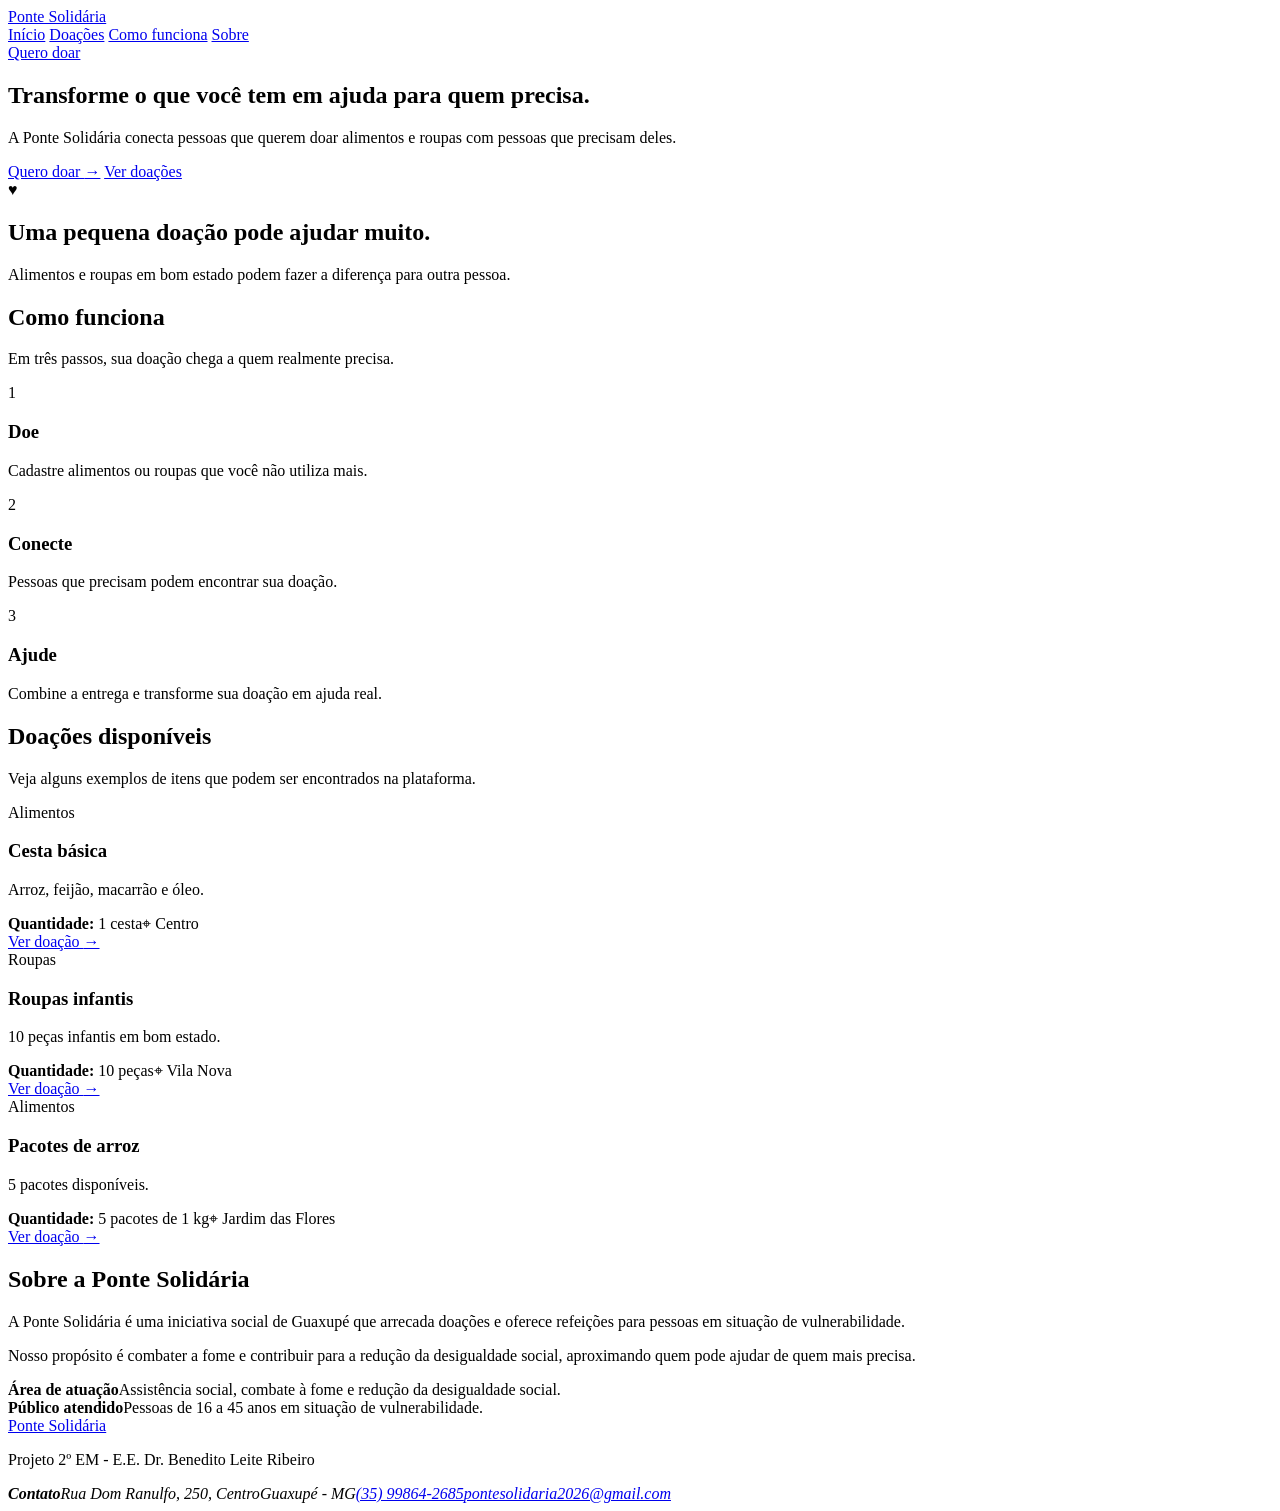
==== public/index.html @ 940585b2 "Migra projeto para site estático no Cloudflare Pages" ====
<!DOCTYPE html>
<html lang="pt-BR">
<head>
    <meta charset="UTF-8">
    <meta name="viewport" content="width=device-width, initial-scale=1.0">
    <meta name="description" content="A Ponte Solidária conecta pessoas que querem doar alimentos e roupas com quem precisa.">
    <title>Ponte Solidária — Doe, conecte, ajude</title>
    <link rel="stylesheet" href="/assets/css/style.css">
</head>
<body>
    <header class="site-header">
        <div class="container header-inner">
            <a class="brand" href="/" aria-label="Ponte Solidária - início">Ponte Solidária</a>
            <nav class="main-nav" aria-label="Navegação principal">
                <a href="/">Início</a>
                <a href="/doacoes.html">Doações</a>
                <a href="#como-funciona">Como funciona</a>
                <a href="#sobre">Sobre</a>
            </nav>
            <a class="button button-small button-primary header-action" href="/quero-doar.html">Quero doar</a>
        </div>
    </header>

    <main>
        <section class="hero" id="inicio">
            <div class="container hero-grid">
                <div class="hero-content">
                    <h1>Transforme o que você tem em ajuda para quem precisa.</h1>
                    <p>A Ponte Solidária conecta pessoas que querem doar alimentos e roupas com pessoas que precisam deles.</p>
                    <div class="hero-actions">
                        <a class="button button-primary" href="/quero-doar.html">Quero doar <span aria-hidden="true">→</span></a>
                        <a class="button button-secondary" href="/doacoes.html">Ver doações</a>
                    </div>
                </div>
                <div class="hero-box">
                    <span class="hero-box-icon" aria-hidden="true">♥</span>
                    <h2>Uma pequena doação pode ajudar muito.</h2>
                    <p>Alimentos e roupas em bom estado podem fazer a diferença para outra pessoa.</p>
                </div>
            </div>
        </section>

        <section class="how-section section" id="como-funciona">
            <div class="container">
                <div class="section-heading centered">
                    <h2>Como funciona</h2>
                    <p>Em três passos, sua doação chega a quem realmente precisa.</p>
                </div>
                <div class="steps-grid">
                    <article class="step-card"><span class="step-number">1</span><h3>Doe</h3><p>Cadastre alimentos ou roupas que você não utiliza mais.</p></article>
                    <article class="step-card"><span class="step-number">2</span><h3>Conecte</h3><p>Pessoas que precisam podem encontrar sua doação.</p></article>
                    <article class="step-card"><span class="step-number">3</span><h3>Ajude</h3><p>Combine a entrega e transforme sua doação em ajuda real.</p></article>
                </div>
            </div>
        </section>

        <section class="donations-section section" id="doacoes">
            <div class="container">
                <div class="section-heading heading-row"><div><h2>Doações disponíveis</h2><p>Veja alguns exemplos de itens que podem ser encontrados na plataforma.</p></div></div>
                <div class="donations-grid">
                    <article class="donation-card"><div class="donation-body"><span class="category-badge">Alimentos</span><h3>Cesta básica</h3><p>Arroz, feijão, macarrão e óleo.</p><div class="card-info"><span><strong>Quantidade:</strong> 1 cesta</span><span class="location"><span aria-hidden="true">⌖</span> Centro</span></div><a class="card-button" href="/doacao.html?id=1">Ver doação <span aria-hidden="true">→</span></a></div></article>
                    <article class="donation-card"><div class="donation-body"><span class="category-badge">Roupas</span><h3>Roupas infantis</h3><p>10 peças infantis em bom estado.</p><div class="card-info"><span><strong>Quantidade:</strong> 10 peças</span><span class="location"><span aria-hidden="true">⌖</span> Vila Nova</span></div><a class="card-button" href="/doacao.html?id=2">Ver doação <span aria-hidden="true">→</span></a></div></article>
                    <article class="donation-card"><div class="donation-body"><span class="category-badge">Alimentos</span><h3>Pacotes de arroz</h3><p>5 pacotes disponíveis.</p><div class="card-info"><span><strong>Quantidade:</strong> 5 pacotes de 1 kg</span><span class="location"><span aria-hidden="true">⌖</span> Jardim das Flores</span></div><a class="card-button" href="/doacao.html?id=3">Ver doação <span aria-hidden="true">→</span></a></div></article>
                </div>
            </div>
        </section>

        <section class="about-section section" id="sobre">
            <div class="container about-grid">
                <div><div class="section-heading"><h2>Sobre a Ponte Solidária</h2></div><p>A Ponte Solidária é uma iniciativa social de Guaxupé que arrecada doações e oferece refeições para pessoas em situação de vulnerabilidade.</p><p>Nosso propósito é combater a fome e contribuir para a redução da desigualdade social, aproximando quem pode ajudar de quem mais precisa.</p></div>
                <div class="about-info"><div><strong>Área de atuação</strong><span>Assistência social, combate à fome e redução da desigualdade social.</span></div><div><strong>Público atendido</strong><span>Pessoas de 16 a 45 anos em situação de vulnerabilidade.</span></div></div>
            </div>
        </section>
    </main>

    <footer class="site-footer" id="contato">
        <div class="container footer-inner">
            <div class="footer-about"><a class="brand brand-footer" href="/">Ponte Solidária</a><p>Projeto 2º EM - E.E. Dr. Benedito Leite Ribeiro</p></div>
            <address class="footer-contact"><strong>Contato</strong><span>Rua Dom Ranulfo, 250, Centro</span><span>Guaxupé - MG</span><a href="tel:+5535998642685">(35) 99864-2685</a><a href="mailto:pontesolidaria2026@gmail.com">pontesolidaria2026@gmail.com</a></address>
        </div>
    </footer>
</body>
</html>
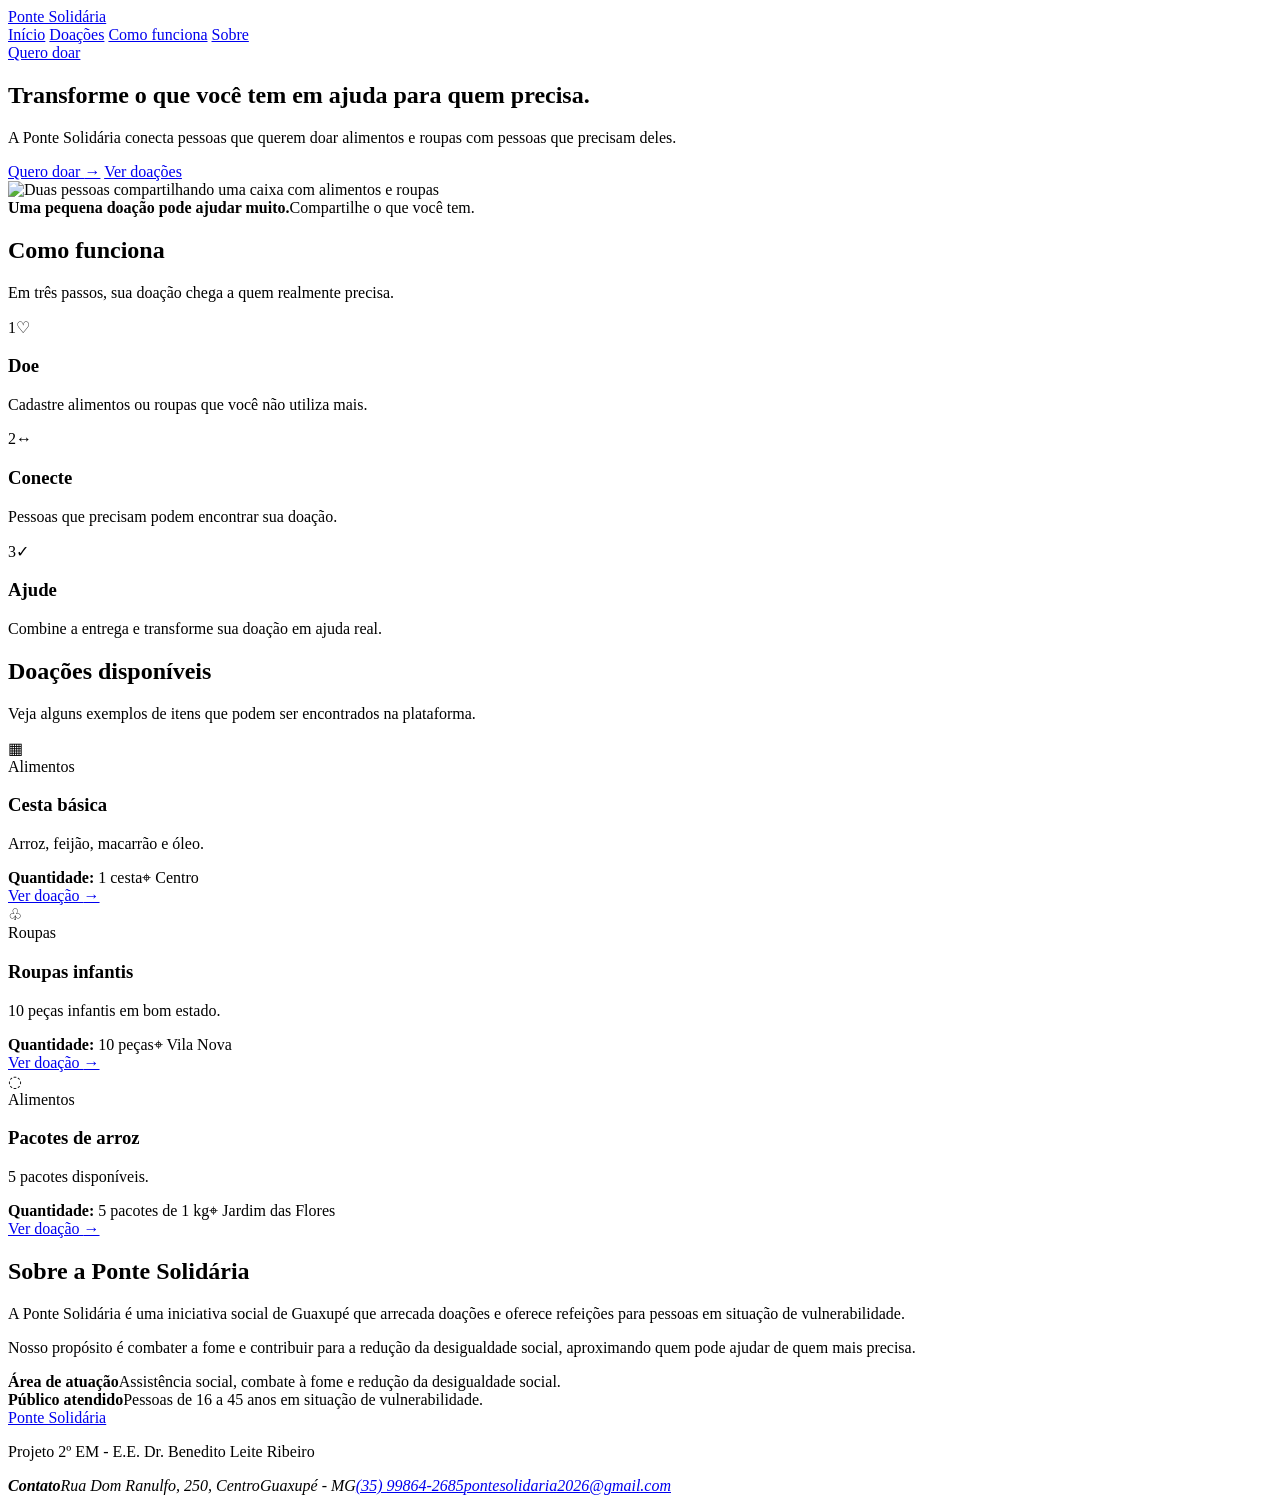
==== commit 6f144295: "Aprimora visual com ilustracao e novos cards" ====
--- a/public/index.html
+++ b/public/index.html
@@ -32,10 +32,9 @@
                         <a class="button button-secondary" href="/doacoes.html">Ver doações</a>
                     </div>
                 </div>
-                <div class="hero-box">
-                    <span class="hero-box-icon" aria-hidden="true">♥</span>
-                    <h2>Uma pequena doação pode ajudar muito.</h2>
-                    <p>Alimentos e roupas em bom estado podem fazer a diferença para outra pessoa.</p>
+                <div class="hero-illustration">
+                    <img src="/assets/images/hero-solidariedade.png" alt="Duas pessoas compartilhando uma caixa com alimentos e roupas">
+                    <div class="hero-caption"><strong>Uma pequena doação pode ajudar muito.</strong><span>Compartilhe o que você tem.</span></div>
                 </div>
             </div>
         </section>
@@ -47,9 +46,9 @@
                     <p>Em três passos, sua doação chega a quem realmente precisa.</p>
                 </div>
                 <div class="steps-grid">
-                    <article class="step-card"><span class="step-number">1</span><h3>Doe</h3><p>Cadastre alimentos ou roupas que você não utiliza mais.</p></article>
-                    <article class="step-card"><span class="step-number">2</span><h3>Conecte</h3><p>Pessoas que precisam podem encontrar sua doação.</p></article>
-                    <article class="step-card"><span class="step-number">3</span><h3>Ajude</h3><p>Combine a entrega e transforme sua doação em ajuda real.</p></article>
+                    <article class="step-card"><span class="step-number">1</span><span class="step-symbol" aria-hidden="true">♡</span><h3>Doe</h3><p>Cadastre alimentos ou roupas que você não utiliza mais.</p></article>
+                    <article class="step-card"><span class="step-number">2</span><span class="step-symbol" aria-hidden="true">↔</span><h3>Conecte</h3><p>Pessoas que precisam podem encontrar sua doação.</p></article>
+                    <article class="step-card"><span class="step-number">3</span><span class="step-symbol" aria-hidden="true">✓</span><h3>Ajude</h3><p>Combine a entrega e transforme sua doação em ajuda real.</p></article>
                 </div>
             </div>
         </section>
@@ -58,9 +57,9 @@
             <div class="container">
                 <div class="section-heading heading-row"><div><h2>Doações disponíveis</h2><p>Veja alguns exemplos de itens que podem ser encontrados na plataforma.</p></div></div>
                 <div class="donations-grid">
-                    <article class="donation-card"><div class="donation-body"><span class="category-badge">Alimentos</span><h3>Cesta básica</h3><p>Arroz, feijão, macarrão e óleo.</p><div class="card-info"><span><strong>Quantidade:</strong> 1 cesta</span><span class="location"><span aria-hidden="true">⌖</span> Centro</span></div><a class="card-button" href="/doacao.html?id=1">Ver doação <span aria-hidden="true">→</span></a></div></article>
-                    <article class="donation-card"><div class="donation-body"><span class="category-badge">Roupas</span><h3>Roupas infantis</h3><p>10 peças infantis em bom estado.</p><div class="card-info"><span><strong>Quantidade:</strong> 10 peças</span><span class="location"><span aria-hidden="true">⌖</span> Vila Nova</span></div><a class="card-button" href="/doacao.html?id=2">Ver doação <span aria-hidden="true">→</span></a></div></article>
-                    <article class="donation-card"><div class="donation-body"><span class="category-badge">Alimentos</span><h3>Pacotes de arroz</h3><p>5 pacotes disponíveis.</p><div class="card-info"><span><strong>Quantidade:</strong> 5 pacotes de 1 kg</span><span class="location"><span aria-hidden="true">⌖</span> Jardim das Flores</span></div><a class="card-button" href="/doacao.html?id=3">Ver doação <span aria-hidden="true">→</span></a></div></article>
+                    <article class="donation-card"><div class="donation-visual visual-food" aria-hidden="true">▦</div><div class="donation-body"><span class="category-badge">Alimentos</span><h3>Cesta básica</h3><p>Arroz, feijão, macarrão e óleo.</p><div class="card-info"><span><strong>Quantidade:</strong> 1 cesta</span><span class="location"><span aria-hidden="true">⌖</span> Centro</span></div><a class="card-button" href="/doacao.html?id=1">Ver doação <span aria-hidden="true">→</span></a></div></article>
+                    <article class="donation-card"><div class="donation-visual visual-clothes" aria-hidden="true">♧</div><div class="donation-body"><span class="category-badge">Roupas</span><h3>Roupas infantis</h3><p>10 peças infantis em bom estado.</p><div class="card-info"><span><strong>Quantidade:</strong> 10 peças</span><span class="location"><span aria-hidden="true">⌖</span> Vila Nova</span></div><a class="card-button" href="/doacao.html?id=2">Ver doação <span aria-hidden="true">→</span></a></div></article>
+                    <article class="donation-card"><div class="donation-visual visual-rice" aria-hidden="true">◌</div><div class="donation-body"><span class="category-badge">Alimentos</span><h3>Pacotes de arroz</h3><p>5 pacotes disponíveis.</p><div class="card-info"><span><strong>Quantidade:</strong> 5 pacotes de 1 kg</span><span class="location"><span aria-hidden="true">⌖</span> Jardim das Flores</span></div><a class="card-button" href="/doacao.html?id=3">Ver doação <span aria-hidden="true">→</span></a></div></article>
                 </div>
             </div>
         </section>
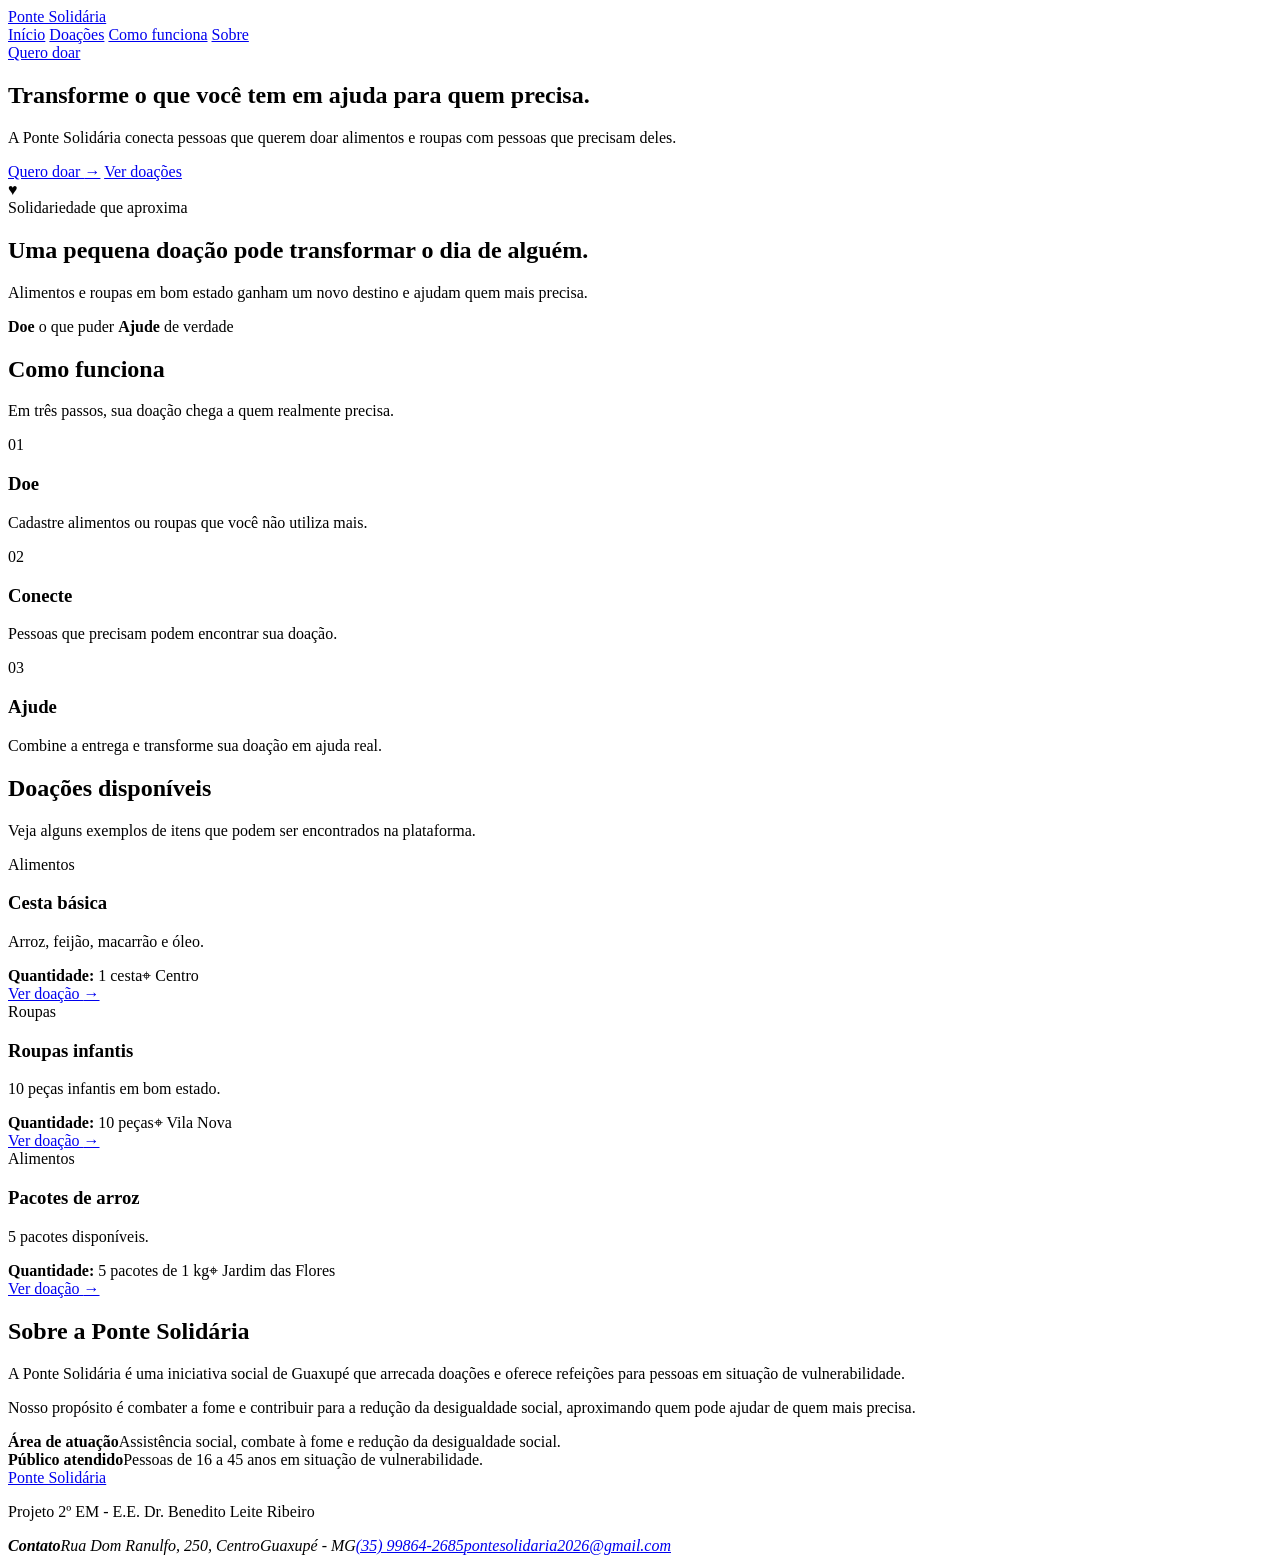
==== commit 3fab7a2b: "Restaura identidade visual elaborada" ====
--- a/public/index.html
+++ b/public/index.html
@@ -32,9 +32,15 @@
                         <a class="button button-secondary" href="/doacoes.html">Ver doações</a>
                     </div>
                 </div>
-                <div class="hero-illustration">
-                    <img src="/assets/images/hero-solidariedade.png" alt="Duas pessoas compartilhando uma caixa com alimentos e roupas">
-                    <div class="hero-caption"><strong>Uma pequena doação pode ajudar muito.</strong><span>Compartilhe o que você tem.</span></div>
+                <div class="hero-card" aria-label="Mensagem de solidariedade">
+                    <div class="hero-card-icon" aria-hidden="true">♥</div>
+                    <span class="hero-card-label">Solidariedade que aproxima</span>
+                    <h2>Uma pequena doação pode transformar o dia de alguém.</h2>
+                    <p>Alimentos e roupas em bom estado ganham um novo destino e ajudam quem mais precisa.</p>
+                    <div class="hero-card-footer">
+                        <span><strong>Doe</strong> o que puder</span>
+                        <span><strong>Ajude</strong> de verdade</span>
+                    </div>
                 </div>
             </div>
         </section>
@@ -46,9 +52,9 @@
                     <p>Em três passos, sua doação chega a quem realmente precisa.</p>
                 </div>
                 <div class="steps-grid">
-                    <article class="step-card"><span class="step-number">1</span><span class="step-symbol" aria-hidden="true">♡</span><h3>Doe</h3><p>Cadastre alimentos ou roupas que você não utiliza mais.</p></article>
-                    <article class="step-card"><span class="step-number">2</span><span class="step-symbol" aria-hidden="true">↔</span><h3>Conecte</h3><p>Pessoas que precisam podem encontrar sua doação.</p></article>
-                    <article class="step-card"><span class="step-number">3</span><span class="step-symbol" aria-hidden="true">✓</span><h3>Ajude</h3><p>Combine a entrega e transforme sua doação em ajuda real.</p></article>
+                    <article class="step-card"><span class="step-number">01</span><h3>Doe</h3><p>Cadastre alimentos ou roupas que você não utiliza mais.</p></article>
+                    <article class="step-card"><span class="step-number">02</span><h3>Conecte</h3><p>Pessoas que precisam podem encontrar sua doação.</p></article>
+                    <article class="step-card"><span class="step-number">03</span><h3>Ajude</h3><p>Combine a entrega e transforme sua doação em ajuda real.</p></article>
                 </div>
             </div>
         </section>
@@ -57,9 +63,9 @@
             <div class="container">
                 <div class="section-heading heading-row"><div><h2>Doações disponíveis</h2><p>Veja alguns exemplos de itens que podem ser encontrados na plataforma.</p></div></div>
                 <div class="donations-grid">
-                    <article class="donation-card"><div class="donation-visual visual-food" aria-hidden="true">▦</div><div class="donation-body"><span class="category-badge">Alimentos</span><h3>Cesta básica</h3><p>Arroz, feijão, macarrão e óleo.</p><div class="card-info"><span><strong>Quantidade:</strong> 1 cesta</span><span class="location"><span aria-hidden="true">⌖</span> Centro</span></div><a class="card-button" href="/doacao.html?id=1">Ver doação <span aria-hidden="true">→</span></a></div></article>
-                    <article class="donation-card"><div class="donation-visual visual-clothes" aria-hidden="true">♧</div><div class="donation-body"><span class="category-badge">Roupas</span><h3>Roupas infantis</h3><p>10 peças infantis em bom estado.</p><div class="card-info"><span><strong>Quantidade:</strong> 10 peças</span><span class="location"><span aria-hidden="true">⌖</span> Vila Nova</span></div><a class="card-button" href="/doacao.html?id=2">Ver doação <span aria-hidden="true">→</span></a></div></article>
-                    <article class="donation-card"><div class="donation-visual visual-rice" aria-hidden="true">◌</div><div class="donation-body"><span class="category-badge">Alimentos</span><h3>Pacotes de arroz</h3><p>5 pacotes disponíveis.</p><div class="card-info"><span><strong>Quantidade:</strong> 5 pacotes de 1 kg</span><span class="location"><span aria-hidden="true">⌖</span> Jardim das Flores</span></div><a class="card-button" href="/doacao.html?id=3">Ver doação <span aria-hidden="true">→</span></a></div></article>
+                    <article class="donation-card"><div class="donation-body"><span class="category-badge">Alimentos</span><h3>Cesta básica</h3><p>Arroz, feijão, macarrão e óleo.</p><div class="card-info"><span><strong>Quantidade:</strong> 1 cesta</span><span class="location"><span aria-hidden="true">⌖</span> Centro</span></div><a class="card-button" href="/doacao.html?id=1">Ver doação <span aria-hidden="true">→</span></a></div></article>
+                    <article class="donation-card"><div class="donation-body"><span class="category-badge">Roupas</span><h3>Roupas infantis</h3><p>10 peças infantis em bom estado.</p><div class="card-info"><span><strong>Quantidade:</strong> 10 peças</span><span class="location"><span aria-hidden="true">⌖</span> Vila Nova</span></div><a class="card-button" href="/doacao.html?id=2">Ver doação <span aria-hidden="true">→</span></a></div></article>
+                    <article class="donation-card"><div class="donation-body"><span class="category-badge">Alimentos</span><h3>Pacotes de arroz</h3><p>5 pacotes disponíveis.</p><div class="card-info"><span><strong>Quantidade:</strong> 5 pacotes de 1 kg</span><span class="location"><span aria-hidden="true">⌖</span> Jardim das Flores</span></div><a class="card-button" href="/doacao.html?id=3">Ver doação <span aria-hidden="true">→</span></a></div></article>
                 </div>
             </div>
         </section>
